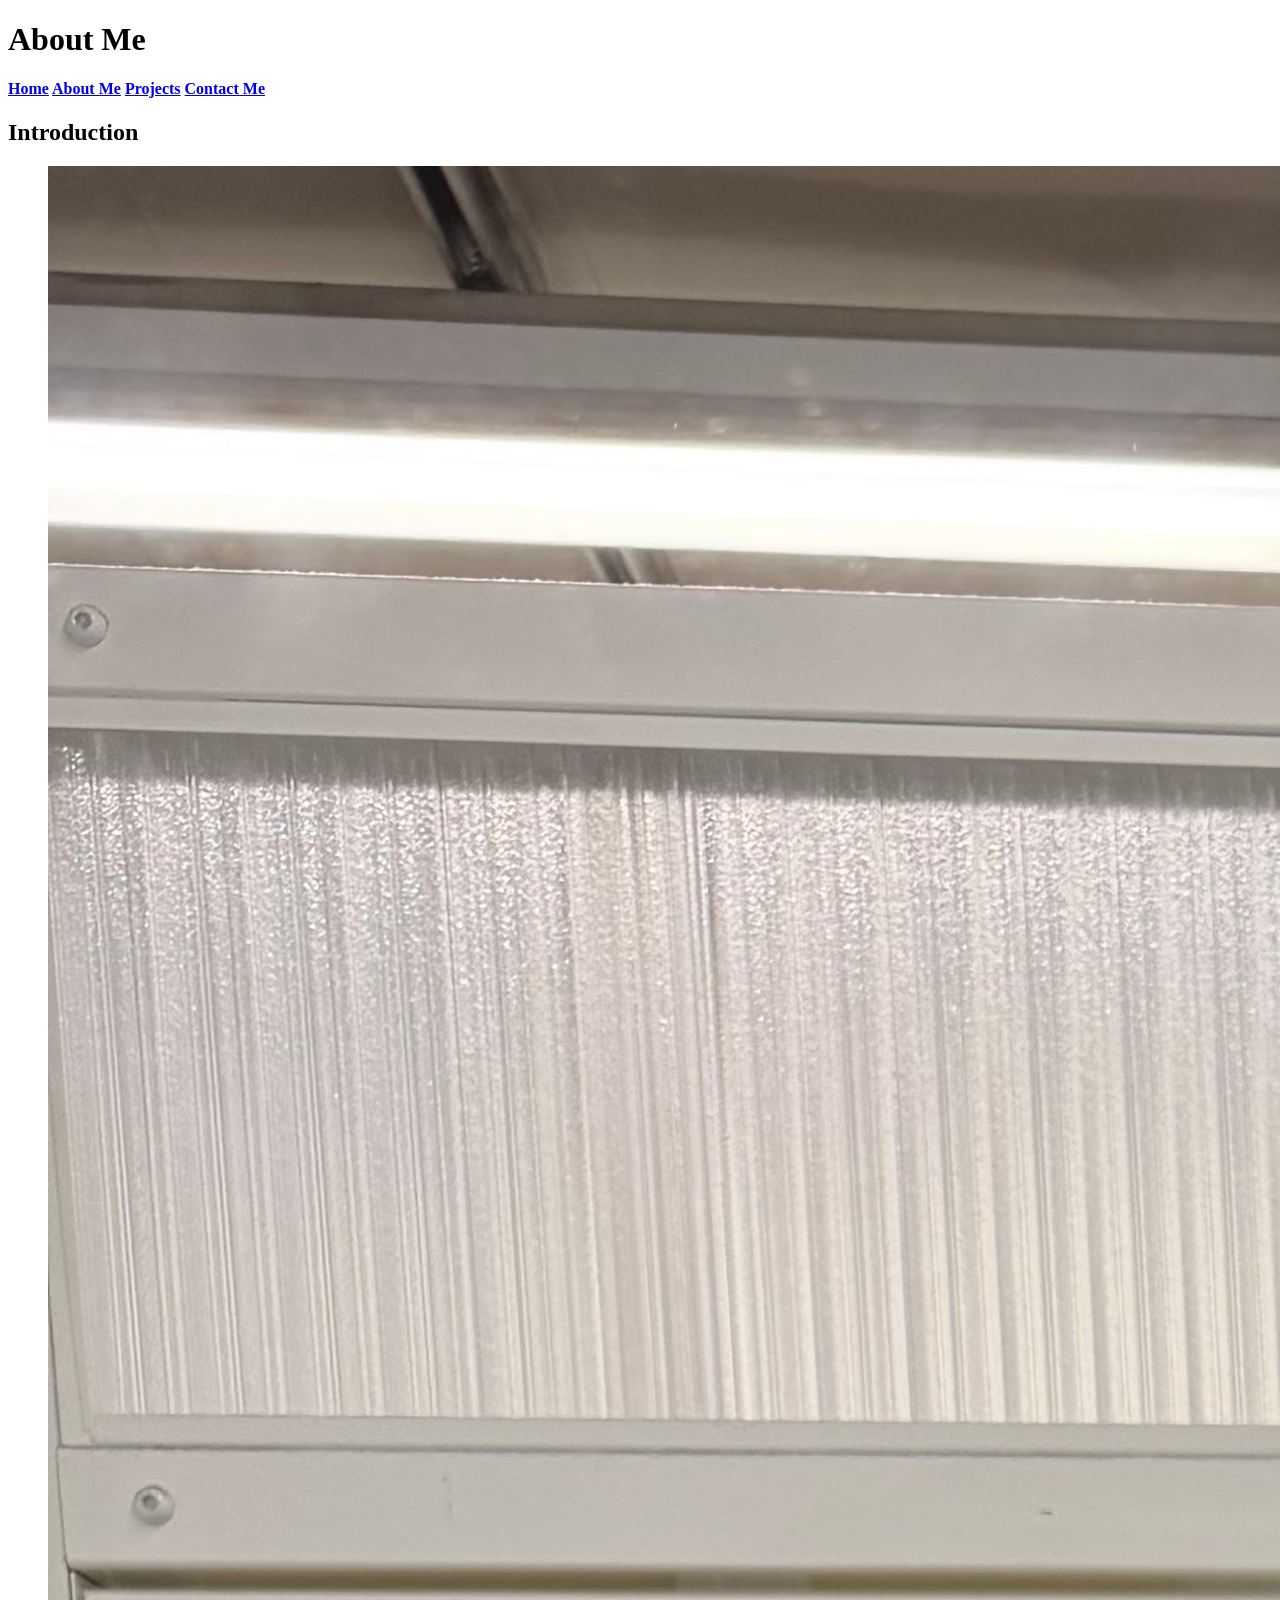
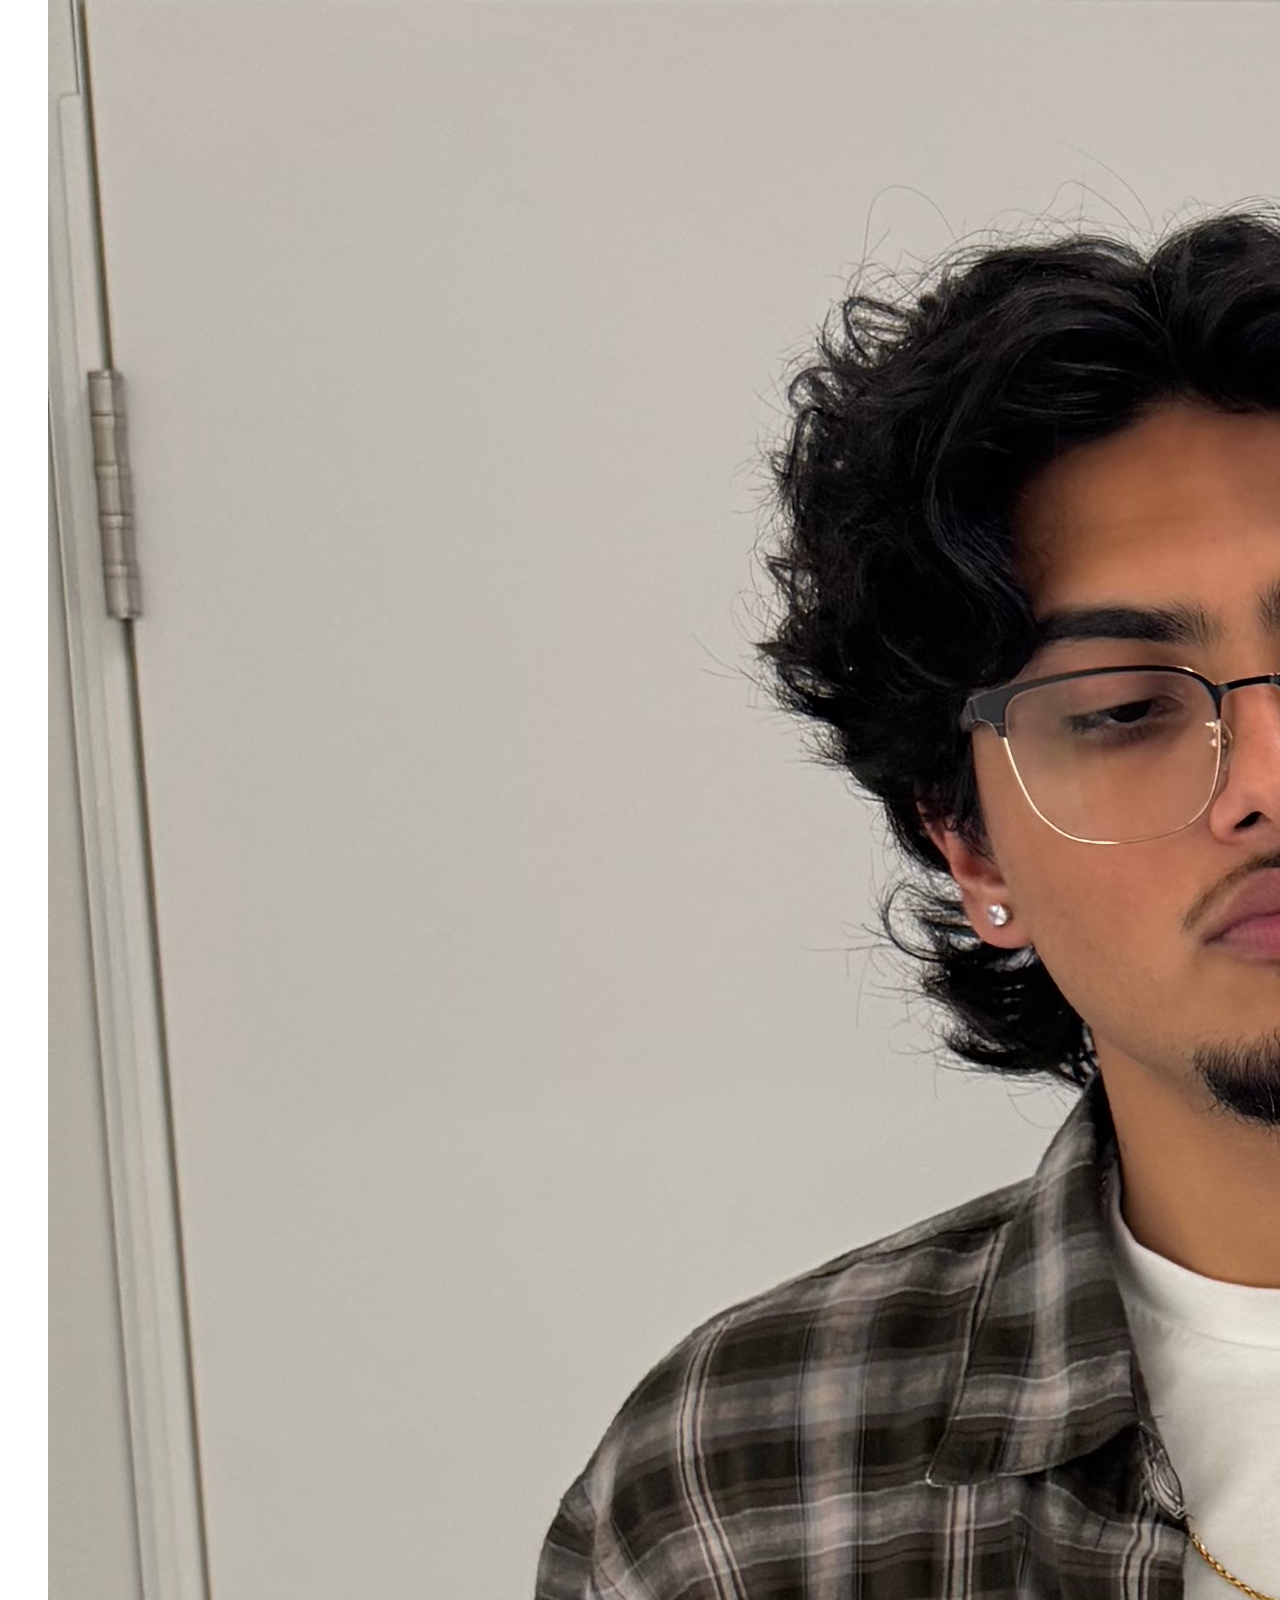
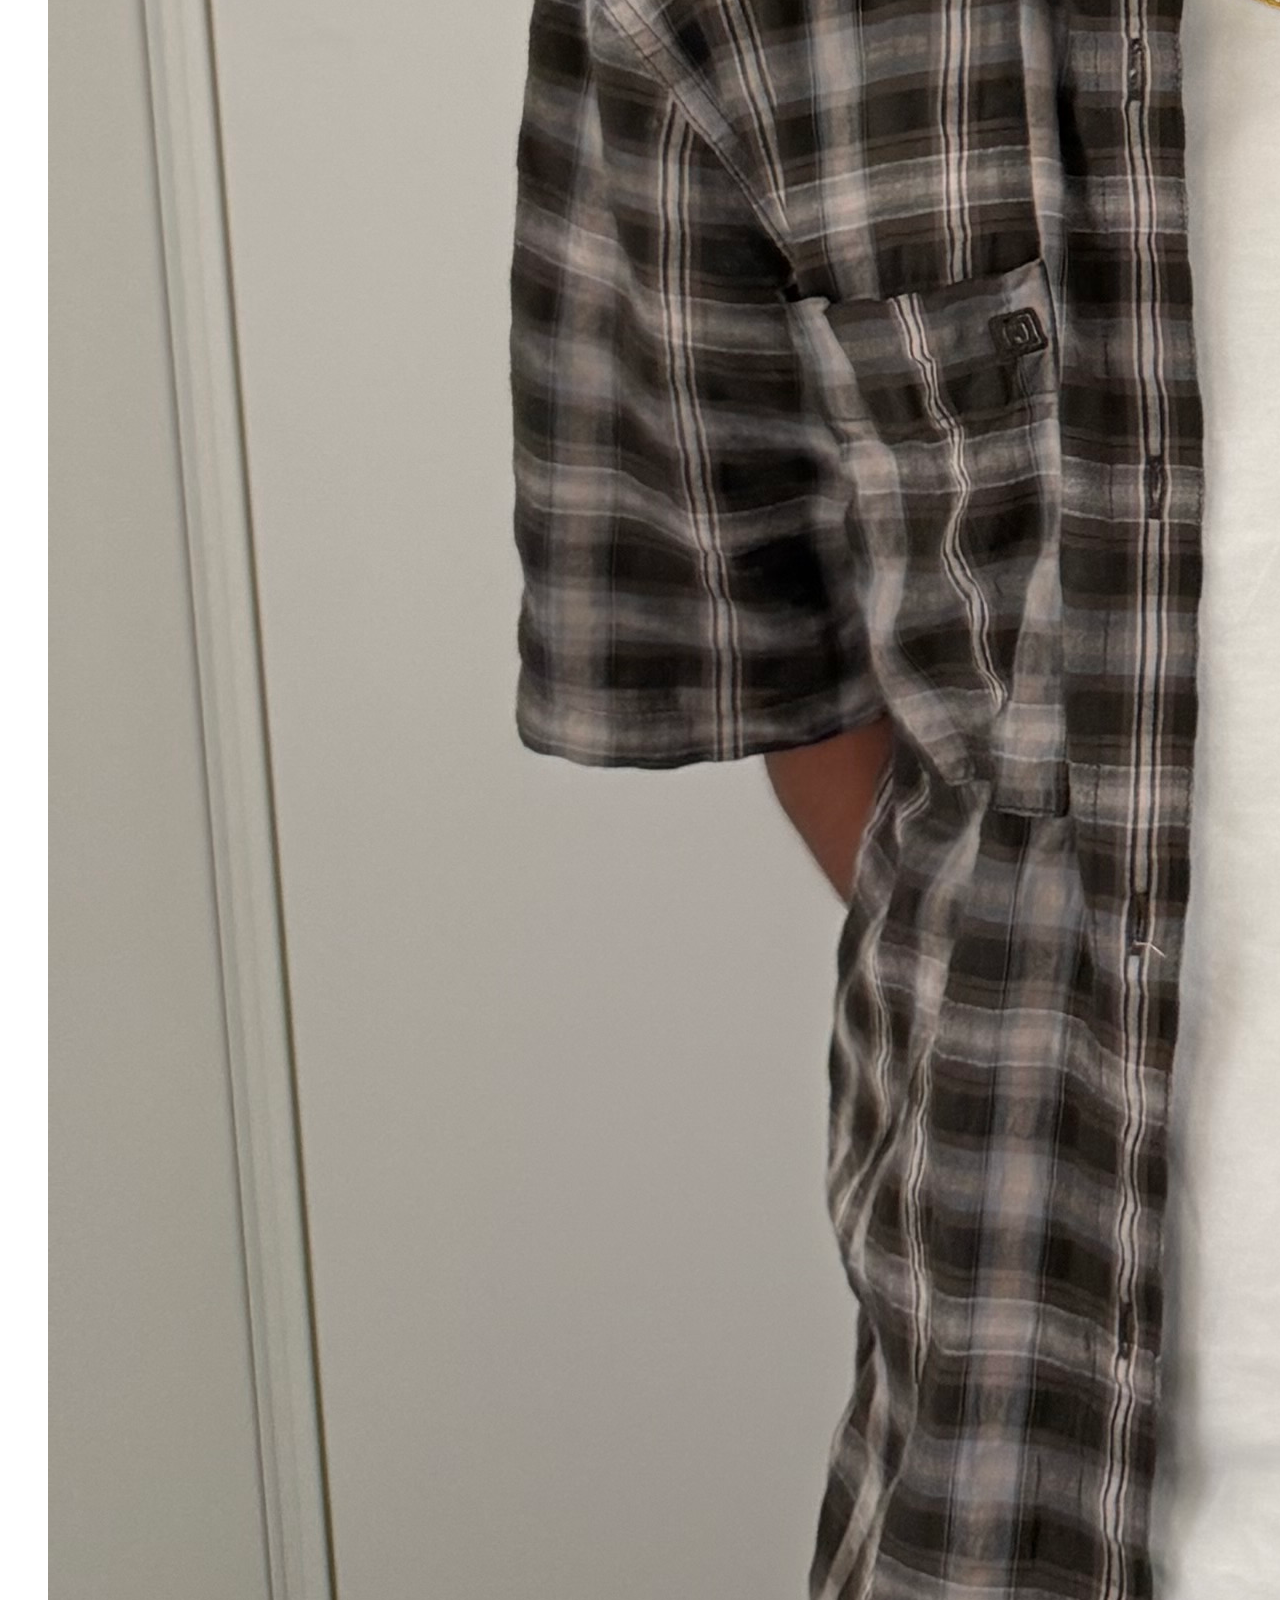
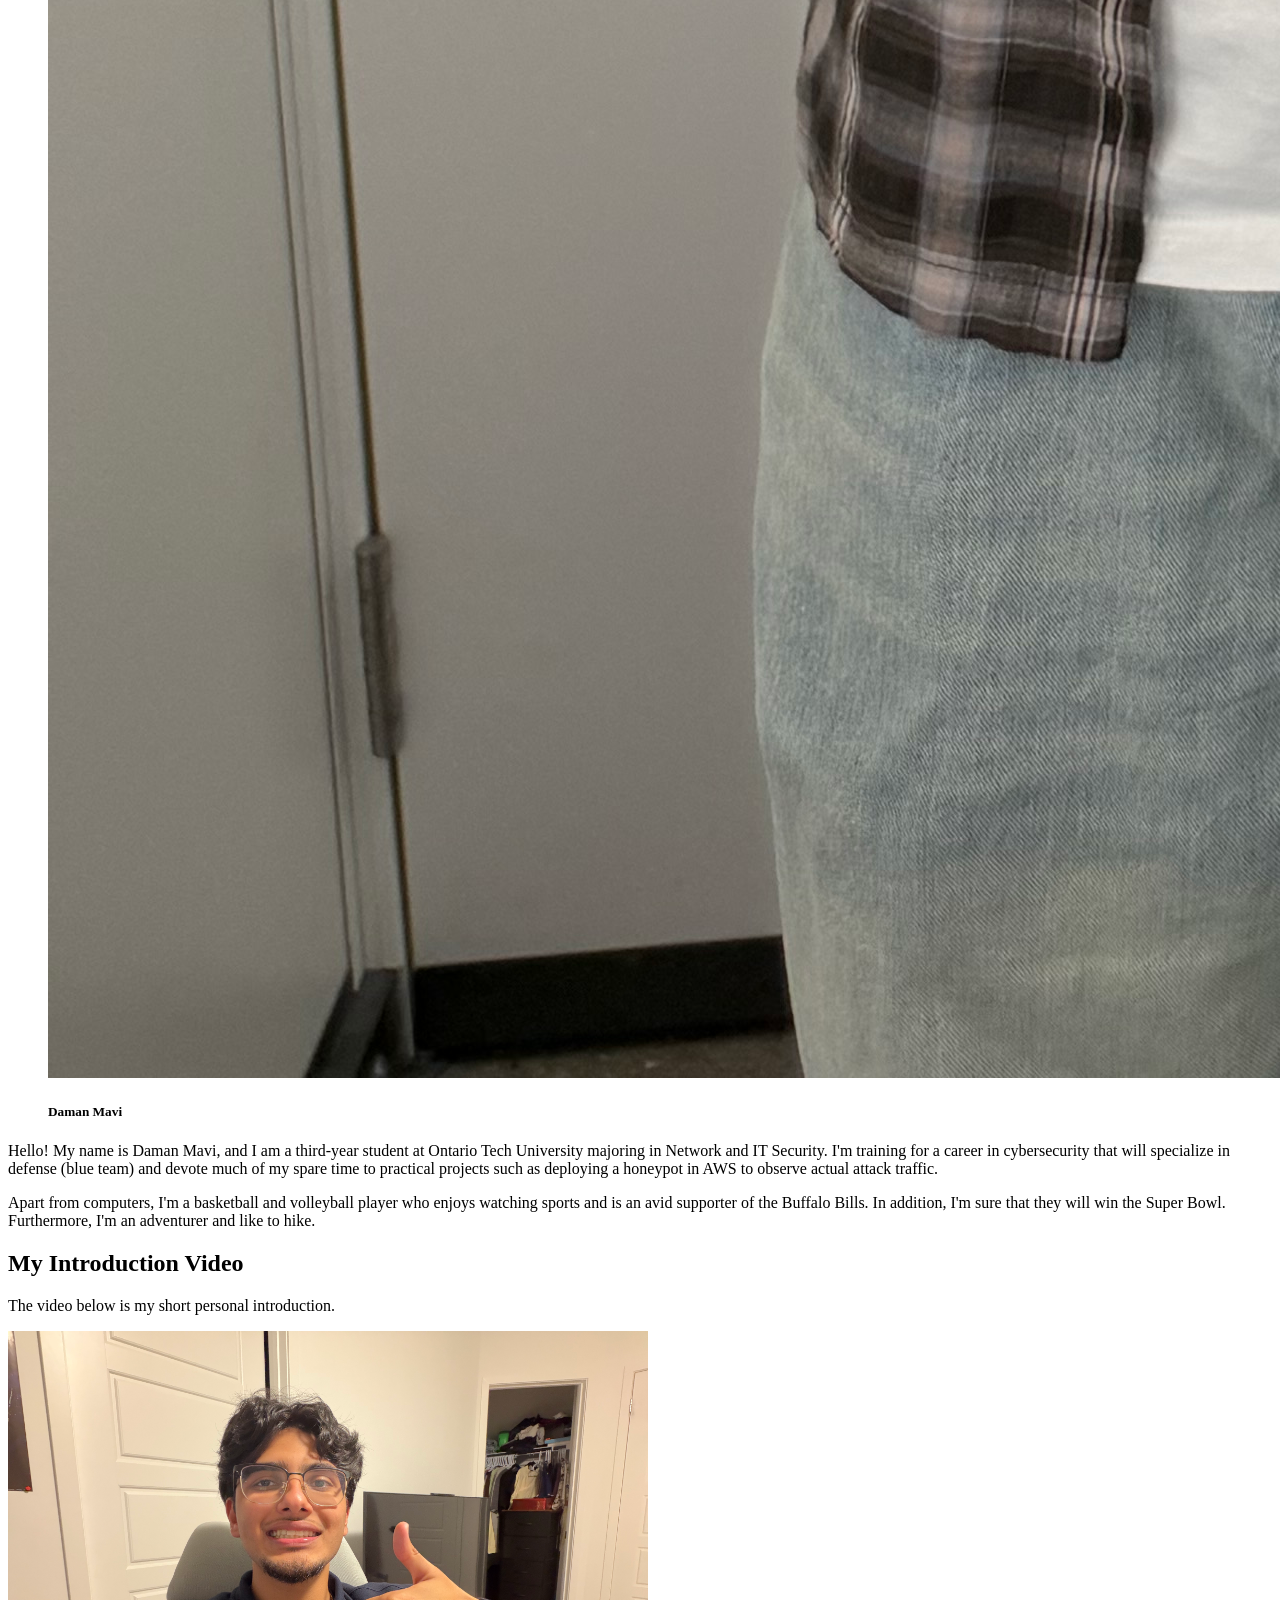
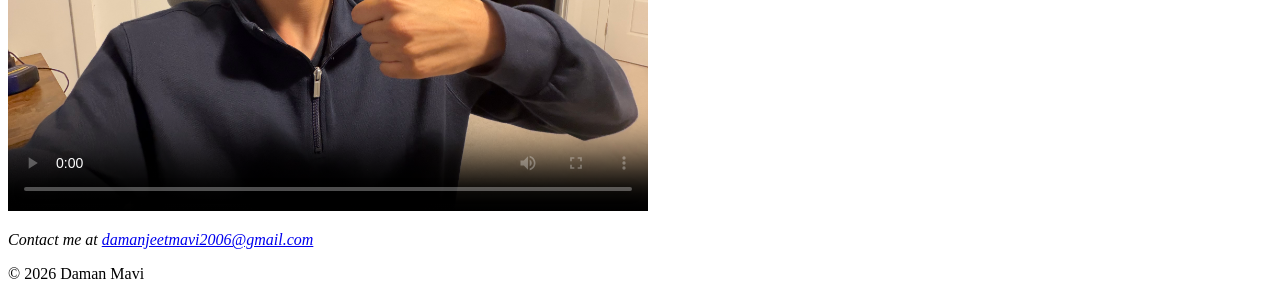
==== about.html @ 69fd92f0 "Add About Me page with photo and intro video" ====
<!DOCTYPE html>
<html lang="en">

<head>
    <meta charset="UTF-8">
    <title>Daman - About Me</title>

    <meta name="viewport" content="width=device-width, initial-scale=1.0">

    <link href="full.css" rel="stylesheet" type="text/css"
          media="only screen and (min-width:961px)">

    <link href="tablet.css" rel="stylesheet" type="text/css"
          media="only screen and (min-width:481px) and (max-width:960px)">

    <link href="phone.css" rel="stylesheet" type="text/css"
          media="only screen and (max-width:480px)">

</head>

<body>

<div id="wrapper">

    <header>
        <h1>About Me</h1>

        <nav>
            <h4>
                <a class="button" href="index.html">Home</a>
                <a class="button" href="about.html">About Me</a>
                <a class="button" href="projects.html">Projects</a>
                <a class="button" href="contact.html">Contact Me</a>
            </h4>
            <div class="clear"></div>
        </nav>

    </header>

    <main>
    <article>

        <section>
            <h2>Introduction</h2>

            <figure>
                <img src="media/photo.jpeg" alt="Photo of Daman Mavi">

                <figcaption>
                    <h5>Daman Mavi</h5>
                </figcaption>
            </figure>

            <p>
                Hello! My name is Daman Mavi, and I am a third-year student at
                Ontario Tech University majoring in Network and IT Security.
                I'm training for a career in cybersecurity that will specialize
                in defense (blue team) and devote much of my spare time to
                practical projects such as deploying a honeypot in AWS to
                observe actual attack traffic.
            </p>

            <p>
                Apart from computers, I'm a basketball and volleyball player who
                enjoys watching sports and is an avid supporter of the Buffalo
                Bills. In addition, I'm sure that they will win the Super Bowl.
                Furthermore, I'm an adventurer and like to hike.
            </p>
        </section>

        <section>
            <h2>My Introduction Video</h2>

            <p>
                The video below is my short personal introduction.
            </p>

            <video controls poster="media/poster.jpeg" width="640">
                <source src="media/intro.mp4" type="video/mp4">
                Your browser doesn't support the video tag.
            </video>
        </section>

    </article>
    </main>

    <footer>
        <address>
            <p>
                Contact me at
                <a href="mailto:damanjeetmavi2006@gmail.com">damanjeetmavi2006@gmail.com</a>
            </p>
        </address>

        <p>&copy; 2026 Daman Mavi</p>
    </footer>

</div>

</body>

</html>
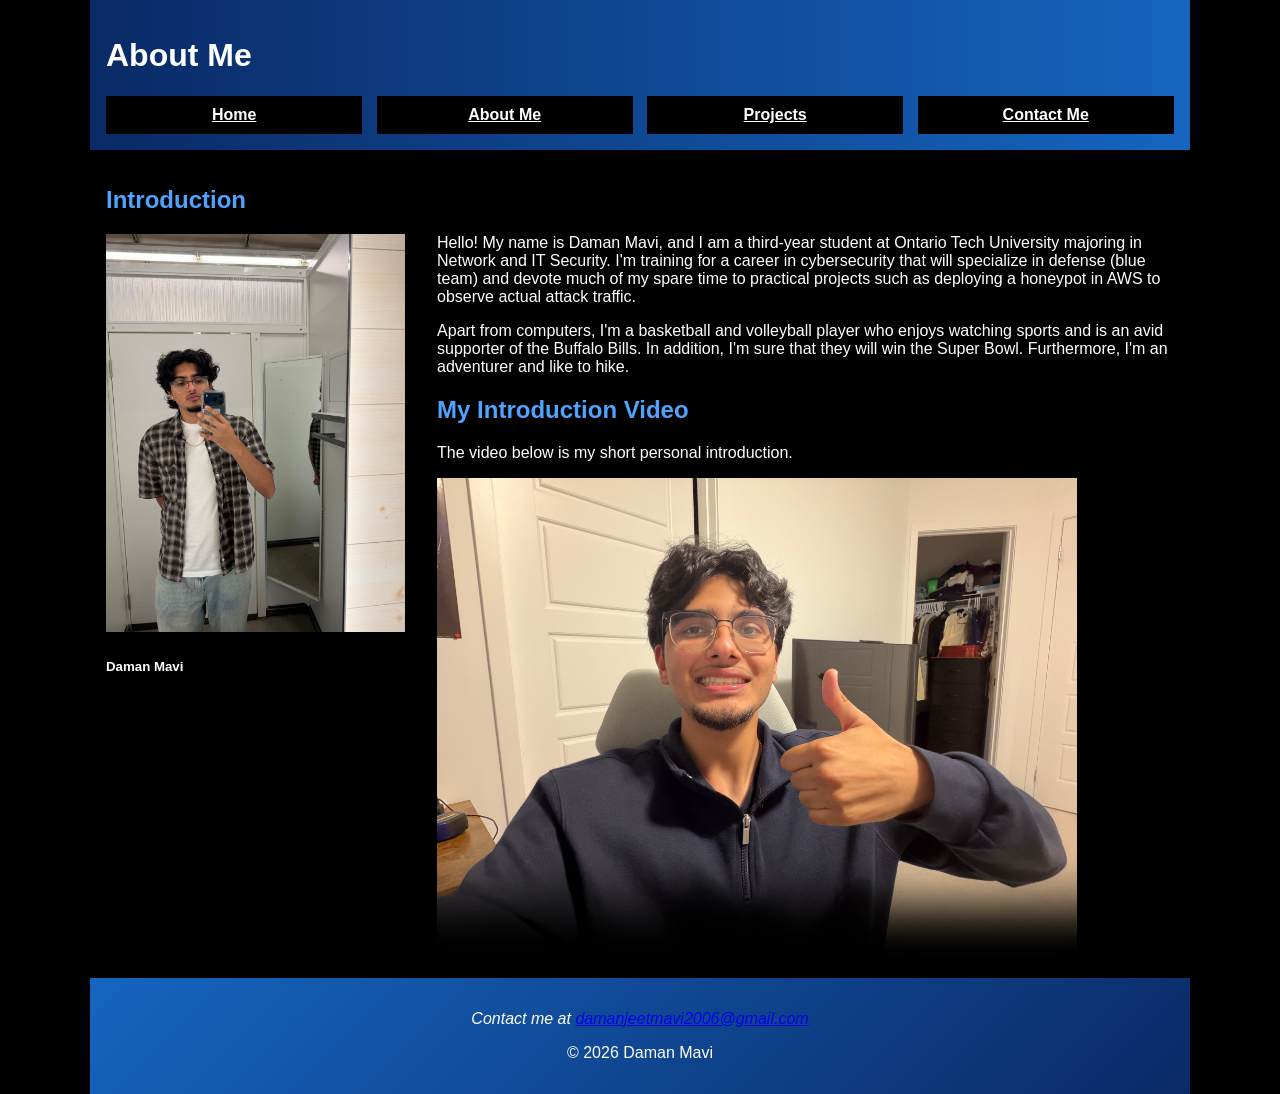
==== commit e47b49bb: "Add cmments to HTML and CSS files" ====
--- a/about.html
+++ b/about.html
@@ -5,14 +5,18 @@
     <meta charset="UTF-8">
     <title>Daman - About Me</title>
 
+    <!-- Makes the page use the device's real screen width -->
     <meta name="viewport" content="width=device-width, initial-scale=1.0">
 
+    <!-- Desktop styles: screens 961px and wider -->
     <link href="full.css" rel="stylesheet" type="text/css"
           media="only screen and (min-width:961px)">
 
+    <!-- Tablet styles: screens 481px to 960px -->
     <link href="tablet.css" rel="stylesheet" type="text/css"
           media="only screen and (min-width:481px) and (max-width:960px)">
 
+    <!-- Phone styles: screens 480px and narrower -->
     <link href="phone.css" rel="stylesheet" type="text/css"
           media="only screen and (max-width:480px)">
 
@@ -20,8 +24,10 @@
 
 <body>
 
+<!-- Wrapper centers the page and sets its fluid width -->
 <div id="wrapper">
 
+    <!-- Header: page title and navigation menu -->
     <header>
         <h1>About Me</h1>
 
@@ -32,17 +38,21 @@
                 <a class="button" href="projects.html">Projects</a>
                 <a class="button" href="contact.html">Contact Me</a>
             </h4>
+            <!-- Empty div that clears the floated buttons -->
             <div class="clear"></div>
         </nav>
 
     </header>
 
+    <!-- Main content of the page -->
     <main>
     <article>
 
+        <!-- Photo and written introduction -->
         <section>
             <h2>Introduction</h2>
 
+            <!-- Photo with caption (floats left so the text wraps beside it) -->
             <figure>
                 <img src="media/photo.jpeg" alt="Photo of Daman Mavi">
 
@@ -68,6 +78,7 @@
             </p>
         </section>
 
+        <!-- Introduction video -->
         <section>
             <h2>My Introduction Video</h2>
 
@@ -75,6 +86,7 @@
                 The video below is my short personal introduction.
             </p>
 
+            <!-- controls = play/pause buttons, poster = image shown before playing -->
             <video controls poster="media/poster.jpeg" width="640">
                 <source src="media/intro.mp4" type="video/mp4">
                 Your browser doesn't support the video tag.
@@ -84,6 +96,7 @@
     </article>
     </main>
 
+    <!-- Footer: contact email and copyright -->
     <footer>
         <address>
             <p>
--- a/full.css
+++ b/full.css
@@ -0,0 +1,102 @@
+/* full.css - desktop layout, screens 961px and wider */
+
+/* Padding and borders count inside an element's width, so % widths add up */
+* {
+    box-sizing: border-box;
+}
+
+/* Page defaults: no margin, white text on black */
+body {
+    margin: 0;
+    font-family: Arial, sans-serif;
+    color: white;
+    background-color: black;
+}
+
+/* Fluid width: 90% of the screen, max 1100px, centered */
+#wrapper {
+    width: 90%;
+    max-width: 1100px;
+    margin: auto;
+}
+
+/* Header: navy background with a left-to-right gradient */
+header {
+    padding: 1em;
+    background-color: #0A2A66;
+    background-image: linear-gradient(to right, #0A2A66, #1565C0);
+}
+
+/* Nav buttons float side by side: 4 x 24% + 3 x 1.33% = 100% */
+nav a.button {
+    float: left;
+    width: 24%;
+    margin-right: 1.33%;
+    padding: 10px;
+    text-align: center;
+    color: white;
+    background-color: black;
+}
+
+/* No gap after the last button */
+nav a.button:last-child {
+    margin-right: 0;
+}
+
+article {
+    padding: 1em;
+}
+
+/* Light blue headings */
+article h2 {
+    color: #4FA3FF;
+}
+
+/* Photo floats left so the text wraps beside it */
+figure {
+    float: left;
+    width: 28%;
+    max-width: 300px;
+    margin: 0 3% 1em 0;
+}
+
+/* Image fills the figure and keeps its proportions */
+figure img {
+    width: 100%;
+    height: auto;
+}
+
+/* Video shrinks with the page, never wider than 640px */
+video {
+    width: 100%;
+    max-width: 640px;
+}
+
+/* Project boxes: 30% wide, so three fit on one row */
+.project-box {
+    display: inline-block;
+    width: 30%;
+    margin: 1%;
+    padding: 1em;
+    background-color: #222;
+}
+
+/* Form fields fill their space, up to 420px */
+input, textarea {
+    width: 100%;
+    max-width: 420px;
+    padding: 8px;
+}
+
+/* Footer: blue background with an angled (135deg) gradient */
+footer {
+    padding: 1em;
+    text-align: center;
+    background-color: #1565C0;
+    background-image: linear-gradient(135deg, #1565C0, #0A2A66);
+}
+
+/* Stops the floated nav buttons from collapsing the header */
+.clear {
+    clear: both;
+}
--- a/tablet.css
+++ b/tablet.css
@@ -0,0 +1,101 @@
+/* tablet.css - tablet layout, screens 481px to 960px */
+
+/* Padding and borders count inside an element's width, so % widths add up */
+* {
+    box-sizing: border-box;
+}
+
+/* Page defaults: no margin, white text on black */
+body {
+    margin: 0;
+    font-family: Arial, sans-serif;
+    color: white;
+    background-color: black;
+}
+
+/* Fluid width: 94% of the screen, centered */
+#wrapper {
+    width: 94%;
+    margin: auto;
+}
+
+/* Header: navy background with a left-to-right gradient */
+header {
+    padding: 1em;
+    background-color: #0A2A66;
+    background-image: linear-gradient(to right, #0A2A66, #1565C0);
+}
+
+/* Nav buttons float side by side: 4 x 24% + 3 x 1.33% = 100% */
+nav a.button {
+    float: left;
+    width: 24%;
+    margin-right: 1.33%;
+    padding: 10px;
+    text-align: center;
+    color: white;
+    background-color: black;
+}
+
+/* No gap after the last button */
+nav a.button:last-child {
+    margin-right: 0;
+}
+
+article {
+    padding: 1em;
+}
+
+/* Light blue headings */
+article h2 {
+    color: #4FA3FF;
+}
+
+/* Photo floats left so the text wraps beside it (bigger share than desktop) */
+figure {
+    float: left;
+    width: 34%;
+    max-width: 280px;
+    margin: 0 3% 1em 0;
+}
+
+/* Image fills the figure and keeps its proportions */
+figure img {
+    width: 100%;
+    height: auto;
+}
+
+/* Video shrinks with the page, never wider than 640px */
+video {
+    width: 100%;
+    max-width: 640px;
+}
+
+/* Project boxes: 46% wide, so two fit on one row */
+.project-box {
+    display: inline-block;
+    width: 46%;
+    margin: 1%;
+    padding: 1em;
+    background-color: #222;
+}
+
+/* Form fields fill their space, up to 420px */
+input, textarea {
+    width: 100%;
+    max-width: 420px;
+    padding: 8px;
+}
+
+/* Footer: blue background with an angled (135deg) gradient */
+footer {
+    padding: 1em;
+    text-align: center;
+    background-color: #1565C0;
+    background-image: linear-gradient(135deg, #1565C0, #0A2A66);
+}
+
+/* Stops the floated nav buttons from collapsing the header */
+.clear {
+    clear: both;
+}
--- a/phone.css
+++ b/phone.css
@@ -0,0 +1,140 @@
+/* phone.css - phone layout, screens 480px and narrower */
+
+/* Padding and borders count inside an element's width, so % widths add up */
+* {
+    box-sizing: border-box;
+}
+
+/* Page defaults: bold text, roomy line spacing, white on black */
+body {
+    margin: 0;
+    font-family: Arial, Helvetica, sans-serif;
+    font-weight: bold;
+    line-height: 1.5;
+    color: #ffffff; /* white */
+    background-color: #000000; /* black */
+}
+
+/* Full-width page with thin blue side borders */
+#wrapper {
+    width: 100%;
+    margin: 0 auto;
+    background-color: #000000; /* black */
+    border-left: 1px solid #1565C0; /* blue */
+    border-right: 1px solid #1565C0; /* blue */
+}
+
+/* Stops the floated nav buttons from collapsing the header */
+.clear {
+    clear: both;
+}
+
+/* Header: navy with a left-to-right gradient and a light blue line below */
+header {
+    background-color: #0A2A66; 
+    background-image: linear-gradient(to right, #0A2A66, #1565C0); 
+    color: #ffffff; 
+    padding: 1em;
+    border-bottom: 4px solid #4FA3FF; 
+}
+
+/* Smaller title and no extra margin on the nav wrapper */
+header h1 { margin: 0 0 0.5em; font-size: 1.5em; }
+nav h4 { margin: 0; font-size: 1em; }
+
+/* Nav buttons: 49% wide, so two per row */
+nav a.button {
+    float: left;
+    width: 49%;
+    text-align: center;
+    background-color: #000000; 
+    color: #ffffff; 
+    text-decoration: none;
+    padding: 0.6em 0;
+    border: 1px solid #4FA3FF; 
+    border-radius: 4px;
+    margin: 0 0 2%;
+}
+
+/* Gap between the two buttons in each row */
+nav a.button:nth-child(odd) { margin-right: 2%; }
+
+/* Buttons turn light blue on hover or keyboard focus */
+nav a.button:hover, nav a.button:focus { background-color: #4FA3FF; color: #000000; }
+
+/* Content area, with an underline under each heading */
+article { padding: 1.5em 1em; }
+article h2 { color: #4FA3FF; border-bottom: 2px solid #1565C0; padding-bottom: 0.2em; }
+
+/* Each section starts below any floated element */
+article section { clear: both; }
+
+/* Links are light blue; focused items get a visible outline (accessibility) */
+a { color: #4FA3FF; }
+a:focus, input:focus, textarea:focus { outline: 3px solid #4FA3FF; outline-offset: 2px; }
+
+/* Photo is not floated on phones: centered above the text */
+figure { float: none; width: 60%; max-width: 240px; margin: 0 auto 1em; }
+figure img { display: block; width: 100%; height: auto; border: 3px solid #1565C0; border-radius: 8px; }
+figcaption h5 { margin: 0.5em 0 0; font-size: 1em; text-align: center; }
+
+/* Video fills the screen width and keeps its proportions */
+video { display: block; width: 100%; max-width: 640px; height: auto; background-color: #000000; }
+
+/* Project boxes stack full width, with a blue stripe on the left */
+.project-box {
+    display: block;
+    width: 100%;
+    background-color: #111111; 
+    border-left: 6px solid #1565C0; 
+    border-radius: 4px;
+    padding: 0.5em 1em;
+    margin: 0.8em 0;
+}
+
+.project-box h3 { margin: 0.4em 0; color: #4FA3FF; }
+label { font-weight: bold; }
+
+/* Text fields: white boxes with a blue border */
+input[type="text"], input[type="email"], input[type="tel"], textarea {
+    width: 100%;
+    max-width: 420px;
+    padding: 0.5em;
+    border: 2px solid #1565C0;
+    border-radius: 4px;
+    background-color: #ffffff;
+    color: #000000;
+    font: inherit;
+}
+
+/* Comments box can use the full width */
+textarea { max-width: 100%; }
+
+/* Submit and Reset buttons: Submit is blue */
+input[type="submit"], input[type="reset"] {
+    background-color: #1565C0;
+    color: #ffffff;
+    border: 0;
+    border-radius: 4px;
+    padding: 0.6em 1.4em;
+    font-size: 1em;
+    font-weight: bold;
+    cursor: pointer;
+}
+
+/* Reset button is white so it looks different from Submit */
+input[type="reset"] { background-color: #ffffff; color: #000000; }
+
+/* Footer: blue with an angled (135deg) gradient and a light blue line above */
+footer {
+    background-color: #1565C0; /* blue */
+    background-image: linear-gradient(135deg, #1565C0, #0A2A66); 
+    color: #ffffff; 
+    text-align: center;
+    padding: 1em;
+    border-top: 4px solid #4FA3FF; 
+}
+
+footer address { font-style: normal; }
+footer p { margin: 0.3em 0; }
+footer a { color: #ffffff; }
